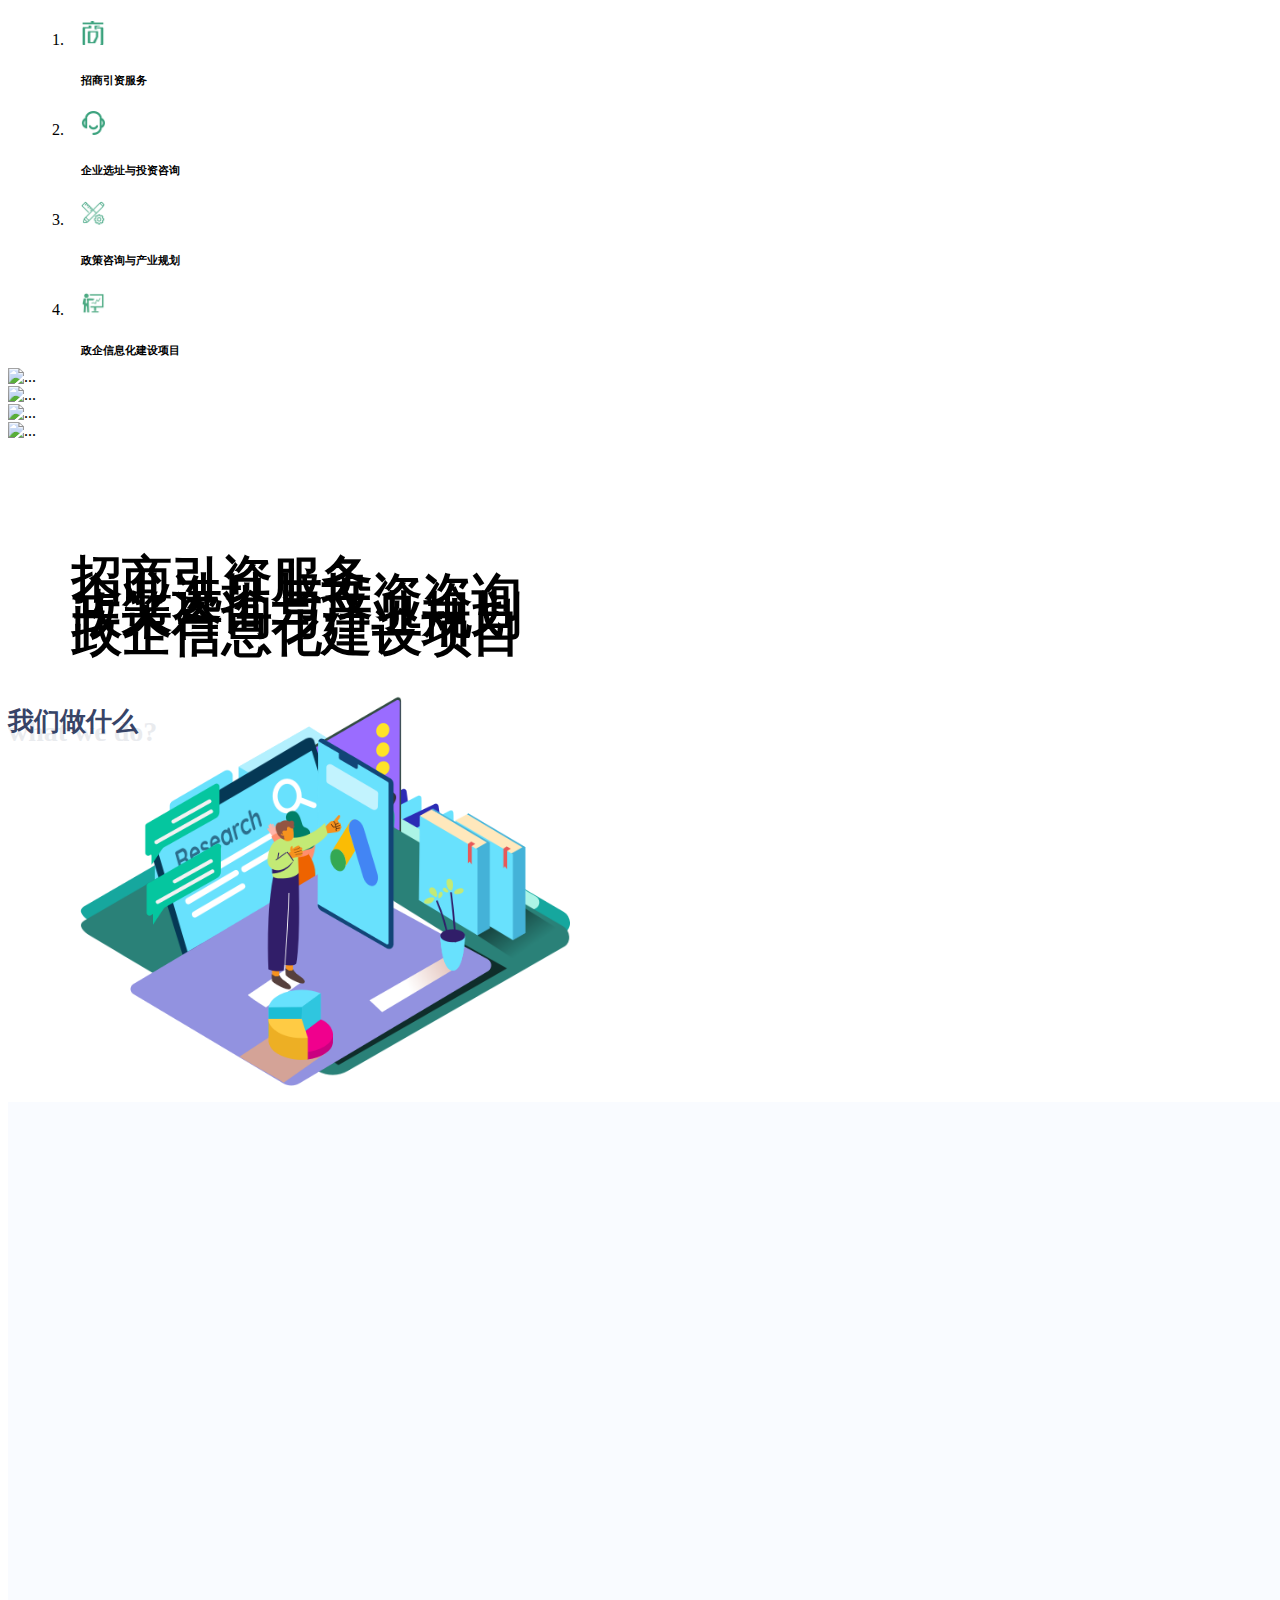
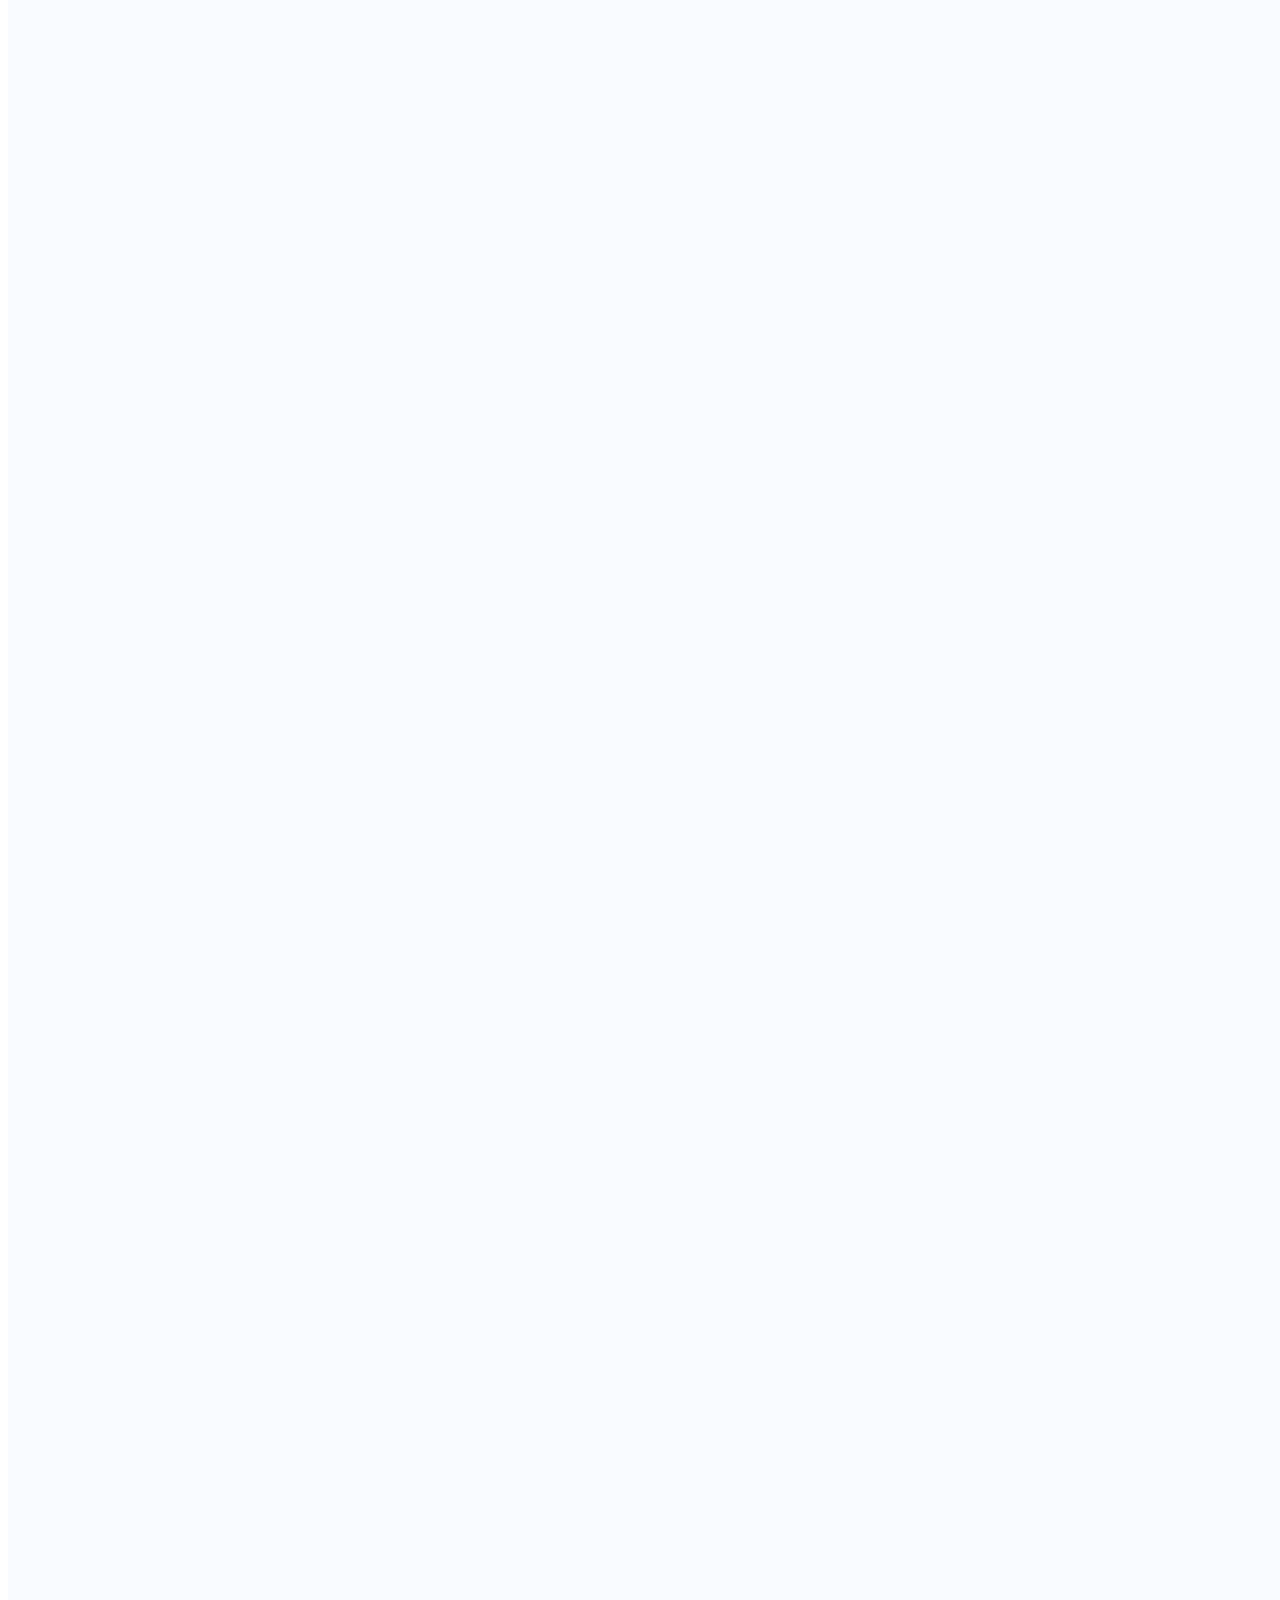
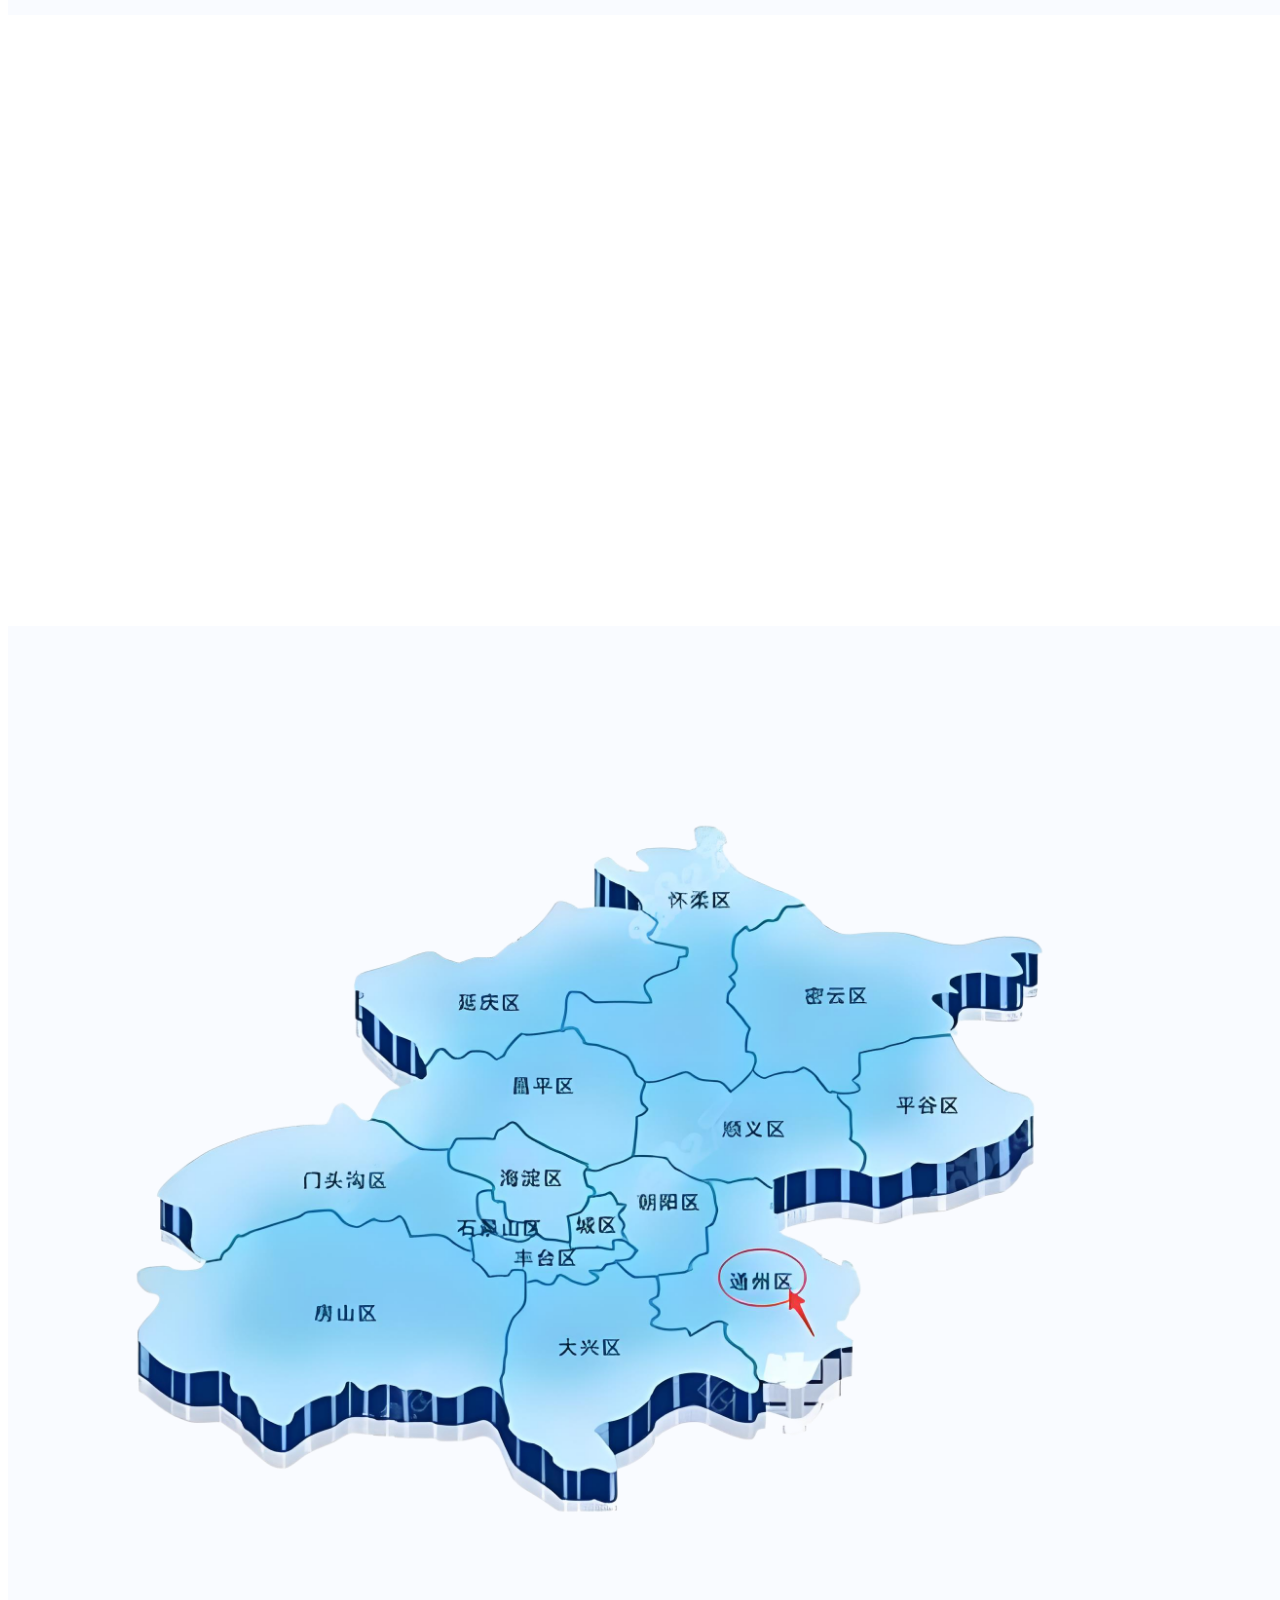
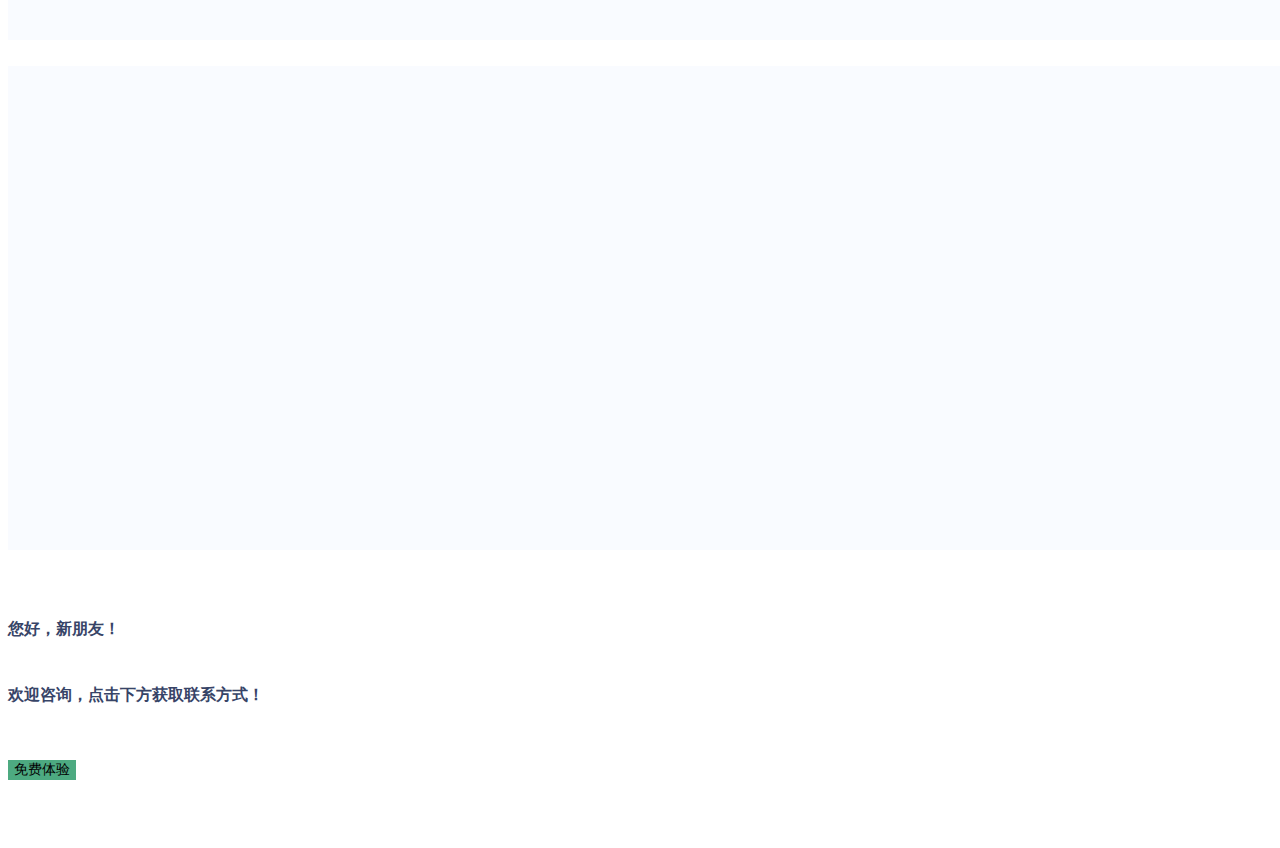
==== index.html @ 5b39d06f "first" ====
<!DOCTYPE html>
<html lang="en">

<head>
  <meta charset="UTF-8">
  <meta http-equiv="X-UA-Compatible" content="IE=edge">
  <meta name="viewport" content="width=device-width, initial-scale=1.0">
  <meta name="Language" Content="zh-CN">
  <link rel="icon" type="image/x-icon" href="images/small-logo.png">
  <meta name="renderer" content="webkit">
  <title>天启科技</title>
  <meta name="keywords" content="短信，彩信，通信，融合，5g，定制开发，云通信，云部署，私有部署，通信中台">
  <meta name="description" content="五嘉科技为企业客户打造高质量的融合通信服务。针对用户的使用习惯，可对平台进行私有部署和云部署">
  <META NAME="Robots" CONTENT="All">
  <meta name="Copyright" Content="本页版权归wujia所有。All Rights Reserved">
  <link rel="stylesheet" href="css/bootstrap.min.css">
  <link rel="stylesheet" href="css/common.css">
  <link rel="stylesheet" href="css/reset.css">
  <link rel="stylesheet" href="css/mobile.css">
  <link rel="stylesheet" href="css/animate.css">
  <link rel="stylesheet" href="css/home.css">
</head>

<body>
  <div id="header"></div>
  <div id="main">
    <!-- part1 -->
    <section class="part1-banner">
      <div id="carouselExampleIndicators" class="carousel slide" data-ride="carousel">
        <ol class="carousel-indicators car_reset">
          <li data-target="#carouselExampleIndicators" data-slide-to="0" class="active">
            <img src="images/home/smart1.png" alt="">
            <h6>招商引资服务</h6>
          </li>
          <li data-target="#carouselExampleIndicators" data-slide-to="1">
            <img src="images/home/select.png" alt="">
            <h6>企业选址与投资咨询</h6>
          </li>
          <li data-target="#carouselExampleIndicators" data-slide-to="2">
            <img src="images/home/guihua.png" alt="">
            <h6>政策咨询与产业规划</h6>
          </li>
          <li data-target="#carouselExampleIndicators" data-slide-to="3">
            <img src="images/home/xxh.png" alt="">
            <h6>政企信息化建设项目</h6>
          </li>
          <!-- <li data-target="#carouselExampleIndicators" data-slide-to="4">
            <img src="images/home/crm.png" alt="">
            <h6>超强CRM，增加客户黏性</h6>
          </li> -->
        </ol>
        <div class="carousel-inner">
          <div class="carousel-item active">
            <div class="container" style="position:relative">
              <div class="row banner-text">
                <div class="col-6 ">
                  <h1 class="fontTiHei ft_50 pt1-title ft_response">招商引资服务</h1>
                  <p class="main_text_color h-25 pt1-title2">
                    天启无限为政府和产业园区提供全方位的招商引资解决方案，涵盖项目资源对接、招商方案制定、项目推介、实地考察接待以及项目跟踪与落地服务，助力区域经济快速发展。</p>
                  <button type="button" class="btn btn-primary btn-lg expr_btn pt1-title3">立即体验</button>
                </div>
                <div class="col-6">
                  <div class="smart-banner"><img src="images/home/yz1.png" alt=""></div>
                </div>
              </div>
            </div>
            <img src="images/home/smart-bg.png" class="d-block w-100" alt="...">
          </div>
          <div class="carousel-item">
            <div class="container" style="position:relative">
              <div class="row banner-text">
                <div class="col-6 ">
                  <h1 class="fontTiHei ft_50 pt1-title ft_response">企业选址与投资咨询</h1>
                  <p class="main_text_color h-25 pt1-title2">公司为在京企业提供科学的选址及投资咨询服务，帮助企业高效发展，精准匹配符合企业需求的投资地点和项目资源。</p>
                  <button type="button" class="btn btn-primary btn-lg expr_btn pt1-title3">立即体验</button>
                </div>
                <div class="col-6">
                  <div class="smart-banner">
                    <img src="images/home/xzzx.png" alt="">
                    <!-- <img src="images/product/zixun.png" alt=""> -->

                    <!-- <img src="images/product/plat-form.png" alt=""> -->
                  </div>
                </div>
              </div>
            </div>
            <img src="images/home/smart-bg.png" class="d-block w-100" alt="...">
          </div>
          <div class="carousel-item">
            <div class="container" style="position:relative">
              <div class="row banner-text">
                <div class="col-6 ">
                  <h1 class="fontTiHei ft_50 pt1-title ft_response">政策咨询与产业规划</h1>
                  <p class="main_text_color h-25 pt1-title2">天启无限为在京企业提供专业的政策咨询服务，协助政府和企业解读政策，制定产业规划，推动区域经济的高质量发展。</p>
                  <button type="button"
                    class="btn btn-primary btn-lg expr_btn pt1-title3 communication_btn">立即体验</button>
                </div>
                <div class="col-6">
                  <div class="smart-banner">
                    <img src="images/home/gh.png" alt="">
                  </div>
                </div>
              </div>
            </div>
            <img src="images/home/smart-bg.png" class="d-block w-100" alt="...">
          </div>
          <div class="carousel-item">
            <div class="container" style="position:relative">
              <div class="row banner-text">
                <div class="col-6 ">
                  <h1 class="fontTiHei ft_50 pt1-title ft_response">政企信息化建设项目</h1>
                  <p class="main_text_color h-25 pt1-title2">公司承接信息化基础设施建设和信息系统开发与集成项目，通过信息化手段，实现资源的合理分配和高效利用，降低运营成本。
                  </p>
                  <button type="button" class="btn btn-primary btn-lg expr_btn pt1-title3">立即体验</button>
                </div>
                <div class="col-6">
                  <div class="smart-banner"><img src="images/home/js.png" alt=""></div>
                </div>
              </div>
            </div>
            <img src="images/home/smart-bg.png" class="d-block w-100" alt="...">
          </div>
          <!-- <div class="carousel-item">
            <div class="container" style="position:relative">
              <div class="row banner-text">
                <div class="col-6 ">
                  <h1 class="fontTiHei ft_50 pt1-title ft_response">智能客服机器人</h1>
                  <p class="main_text_color h-25 pt1-title2">回复准确率达90%，节省80%人力成本</p>
                  <button type="button" class="btn btn-primary btn-lg expr_btn pt1-title3">立即体验</button>
                </div>
                <div class="col-6">
                  <div class="smart-banner"><img src="images/product/service-bg.png" alt=""></div>
                </div>
              </div>
            </div>
            <img src="images/home/smart-bg.png" class="d-block w-100" alt="...">
          </div> -->
        </div>
      </div>
    </section>
    <!-- part2 我们做什么 -->
    <section class="part2">
      <div class="container">
        <div>
          <h3 class="text-center mb_32 pt2-title title_color">我们做什么
            <span class="sub_head text-center">what we do?</span>
          </h3>

          <p class="text-justify main_text_color intro">
            北京天启无限科技有限公司（简称“天启科技”），于2014年9月成立，设址在高新企业密集的中关村软件园区。公司核心人员来自搜狐、人民网、亚信等知名公司，公司经历过移动互联网大潮（to c）、产业互联网经历(to
            b)，有极其丰富的客户实践经验。现已成功转型至政府关系服务商领域。<br>
            公司将聚焦招商引资方向，将主要服务于文旅、城市更新、数字经济等方向的企业，协助企业获取场景、项目、资金、超长期国债、财政补贴、银行贴息、办公场地、人才落户等全方位“一企一策”的重大支持，为企业在京发展保驾护航。
          </p>
        </div>
      </div>
    </section>
    <!-- part3 核心优势 -->
    <section class="part3 part3-core">
      <div class="container">
        <h3 class="text-center title_color opacity_0" style="padding:3rem 0 3.5rem 0;">核心优势
          <span class="sub_head text-center">Advantages</span>
        </h3>
        <div class="row justify-content-center">
          <div class="col-12 col-xs-12 col-sm-12 col-md-12 col-lg-3 col-xl-3 order2  pt3_site_l opacity_0">
            <div class="pt3-one ">
              <h6 class="ft_16 title_color">专业化的招商与服务能力</h6>
              <p class="ft_16 main_text_color">拥有国际化视野、专业化产业判断能力的招商团队，能够提供从项目谈判、签约到落地、建设、投产的全链条服务。</p>
              <img src="images/home/left-line-down.png" style="width:100%" alt="">
            </div>
            <div class="pt3-two">
              <h6 class="ft_16 title_color">资源整合与要素利用能力</h6>
              <p class="ft_16 main_text_color">注重整合土地、人才、资金、技术等要素，通过要素的协同作用带动产业集聚，同时利用政策优势和金融支持，提升投资吸引力。</p>
              <img src="images/home/left-line.png" style="width:100%" alt="">
            </div>
            <div class="pt3-three">
              <h6 class="ft_16 title_color">精准的产业定位与政策解读能力</h6>
              <p class="ft_16 main_text_color">能够深入理解区域产业政策，结合地方特色和优势，制定精准的产业规划和招商策略，助力企业科学选址和高效发展。</p>
              <img src="images/home/left-line.png" style="width:100%" alt="">
            </div>
            <!-- <div class="pt3-four">
              <h6 class="ft_16 title_color">研发资历成熟</h6>
              <p class="ft_16 main_text_color">多年通信领域研发深耕、亿级产品线上验证、方案持续优化、自主可控</p>
              <img src="images/home/left-line-up.png" style="width:100%" alt="">
            </div> -->
          </div>
          <div class="col-12 col-xs-12 col-sm-12 col-md-12 col-lg-6 col-xl-6 order1 text-center">
            <!-- <img class="pt3_img mt_48 opacity_0" src="images/home/advantage.png" alt=""> -->
            <img class="pt3_img mt_48 opacity_0" src="images/home/youshi.png" alt="">
          </div>
          <div class="col-12 col-xs-12 col-sm-12 col-md-12 col-lg-3 col-xl-3 order3 pt3_site_r opacity_0">
            <div class="pt3-one">
              <h6 class="ft_16 title_color">数字化与信息化建设能力</h6>
              <p class="ft_16 main_text_color">在政企合作中，具备数字化转型能力，能够通过信息化手段优化资源配置，提升运营效率，同时推动政府与企业之间的数据共享和协同治理。</p>
              <img src="images/home/right-line-down.png" style="width:100%" alt="">
            </div>
            <div class="pt3-two">
              <h6 class="ft_16 title_color">客户导向与个性化服务</h6>
              <p class="ft_16 main_text_color">以客户需求为中心，提供定制化的产业规划和投资咨询服务，满足不同企业在选址、政策支持、项目落地等方面的具体需求。</p>
              <img src="images/home/right-line.png" style="width:100%" alt="">
            </div>
            <div class="pt3-three">
              <h6 class="ft_16 title_color">良好的政企合作与信任机制</h6>
              <p class="ft_16 main_text_color">建立与政府的信任关系，确保政策的稳定性和履约能力，同时通过合作创新模式，如“产业战略规划 + 招商资源整合 +
                金融资本导入”的一体化解决方案，提升服务价值。</p>
              <img src="images/home/right-line.png" style="width:100%" alt="">
            </div>
            <!-- <div class="pt3-four">
              <h6 class="ft_16 title_color">灵动水晶球</h6>
              <p class="ft_16 main_text_color">全链路数据，提供实时监控、告警通知、异常调查与业务态势洞察能力，助力提升用户实时互动体验</p>
              <img src="images/home/right-line-up.png" style="width:100%" alt="">
            </div> -->
          </div>
        </div>
      </div>
    </section>
    <!-- part4 -->
    <section class="part4-communication">
      <div class="container">
        <h3 class="text-center title_color  opacity_0" style="margin:5.5rem 0;">天启无限，助力区域经济发展，为客户提供数字化转型与商业创新服务
        </h3>
        <div class="d-flex bd-highlight text-center times opacity_0">
          <div class="p-2 flex-fill bd-highlight">
            <h4 class="ft_40 num_color font-weight-bold">产业发展 </h4>
            <p class="main_text_color">政府园区提供全流程招商服务，精准匹配优质项目</p>
          </div>
          <div class="p-2 flex-fill bd-highlight">
            <h4 class="ft_40 num_color font-weight-bold">招商引资项目</h4>
            <p class="main_text_color">海量项目、载体资源项目，以数据推动招商引资市场化</p>
          </div>
          <!-- <div class="p-2 flex-fill bd-highlight">
            <h4 class="ft_40 num_color font-weight-bold">100亿<span class="ft_20">+</span></h4>
            <p class="main_text_color">年互动客户数</p>
          </div> -->
        </div>
      </div>

    </section>
    <!-- part5 数据中心 -->
    <section class="part5-data">
      <div class="container text-center">
        <h3 class="text-center title_color pt_48 opacity_0">北京市通州区</h3>
        <img class="img-fluid" style="width:100%;margin-top:4.875rem" src="images/home/map1.png" alt="">
      </div>
    </section>
    <!-- part6 解决方案 -->
    <!-- <section class="part6-solution">
      <div class="container text-center">
        <h3 class="text-center title_color opacity_0" style="margin-top:5.5rem;margin-bottom: 3rem;">覆盖全行业的解决方案</h3>

        <div class="lg">
          <ul class="nav nav-pills mb-3" id="pills-tab" role="tablist">
            <li class="" role="presentation">
              <a class="nav-link active" id="pills-home-tab" data-toggle="pill" href="#pills-home" role="tab"
                aria-controls="pills-home" aria-selected="true" onclick="handleChange('one')">医疗行业</a>
            </li>
            <li class="" role="presentation">
              <a class="nav-link" id="pills-profile-tab" data-toggle="pill" href="#pills-profile" role="tab"
                aria-controls="pills-profile" aria-selected="false" onclick="handleChange('two')">教育行业</a>
            </li>
            <li class="" role="presentation">
              <a class="nav-link" id="pills-contact-tab" data-toggle="pill" href="#pills-contact" role="tab"
                aria-controls="pills-contact" aria-selected="false" onclick="handleChange('three')">智能硬件</a>
            </li>
            <li class="" role="presentation">
              <a class="nav-link" id="pills-game-tab" data-toggle="pill" href="#pills-game" role="tab"
                aria-controls="pills-contact" aria-selected="false" onclick="handleChange('four')">游戏娱乐</a>
            </li>
            <li class="" role="presentation">
              <a class="nav-link" id="pills-financial-tab" data-toggle="pill" href="#pills-financial" role="tab"
                aria-controls="pills-contact" aria-selected="false" onclick="handleChange('five')">金融行业</a>
            </li>
            <li class="" role="presentation">
              <a class="nav-link" id="pills-insurance-tab" data-toggle="pill" href="#pills-insurance" role="tab"
                aria-controls="pills-contact" aria-selected="false" onclick="handleChange('six')">保险行业</a>
            </li>
            <li class="tabs-ink-bar-animated"></li>
          </ul>
          <div class="tab-content" id="pills-tabContent">
            <div class="tab-pane fade show active" id="pills-home" role="tabpanel" aria-labelledby="pills-home-tab">
              <div class="media">
                <div class="media-body align-self-center opacity_0" id="medical">
                  <h5 class="mt-0 ft_24 title_color">医疗行业</h5>
                  <p class="main_text_color">覆盖远程医疗、远程问诊等多个医疗领域场景，提高医疗资源利用率及医疗效果。</p>
                </div>
                <img id="medical_img" src="images/home/medical.png" class="mr-3" alt="...">
              </div>
            </div>
            <div class="tab-pane fade" id="pills-profile" role="tabpanel" aria-labelledby="pills-profile-tab">
              <div class="media">
                <div class="media-body align-self-center">
                  <h5 class="mt-0 ft_24 title_color">教育行业</h5>
                  <p class="main_text_color">实现学生教学、资源获客、学生签到、课程通知、线上线下融合等多种教学场景解决方案。</p>
                </div>
                <img src="images/home/education_home.png" class="mr-3 " alt="...">
              </div>
            </div>
            <div class="tab-pane fade" id="pills-contact" role="tabpanel" aria-labelledby="pills-contact-tab">
              <div class="media">
                <div class="media-body align-self-center">
                  <h5 class="mt-0 ft_24 title_color">智能硬件</h5>
                  <p class="main_text_color">基于AI、5G等产品实现智能硬件的赋能，实现万物互联、万物互通，提高服务体验。</p>
                </div>
                <img src="images/home/hardware_home.png" class="mr-3 " alt="...">
              </div>
            </div>
            <div class="tab-pane fade" id="pills-game" role="tabpanel" aria-labelledby="pills-home-tab">
              <div class="media">
                <div class="media-body align-self-center">
                  <h5 class="mt-0 ft_24 title_color">游戏娱乐</h5>
                  <p class="main_text_color">满足游戏娱乐产业对高并发、高稳定、功能多样性需求。支持全球网络，助力企业出海。</p>
                </div>
                <img src="images/home/game_home.png" class="mr-3 " alt="...">
              </div>
            </div>
            <div class="tab-pane fade" id="pills-financial" role="tabpanel" aria-labelledby="pills-profile-tab">
              <div class="media">
                <div class="media-body align-self-center">
                  <h5 class="mt-0 ft_24 title_color">金融行业</h5>
                  <p class="main_text_color">全流程系统化管理，覆盖银行、保险、证券、互联网金融四大行业30余个核心场景。</p>
                </div>
                <img src="images/home/finace_home.png" class="mr-3 " alt="...">
              </div>
            </div>
            <div class="tab-pane fade" id="pills-insurance" role="tabpanel" aria-labelledby="pills-contact-tab">
              <div class="media">
                <div class="media-body align-self-center">
                  <h5 class="mt-0 ft_24 title_color">保险行业</h5>
                  <p class="main_text_color">全流程系统化管理，覆盖银行、保险、证券、互联网金融四大行业30余个核心场景。</p>
                </div>
                <img src="images/home/insurance_home.png" class="mr-3 " alt="...">
              </div>
            </div>
          </div>
        </div>
        <div class="sm">
          <div class="row">
            <div class="col-3">
              <div class="nav flex-column nav-pills" id="v-pills-tab" role="tablist" aria-orientation="vertical">
                <a class="nav-link active" id="v-pills-home-tab" data-toggle="pill" href="#v-pills-home" role="tab"
                  aria-controls="v-pills-home" aria-selected="true">医疗行业</a>
                <a class="nav-link" id="v-pills-profile-tab" data-toggle="pill" href="#v-pills-profile" role="tab"
                  aria-controls="v-pills-profile" aria-selected="false">教育行业</a>
                <a class="nav-link" id="v-pills-messages-tab" data-toggle="pill" href="#v-pills-messages" role="tab"
                  aria-controls="v-pills-messages" aria-selected="false">智能硬件</a>
                <a class="nav-link" id="v-pills-settings-tab" data-toggle="pill" href="#v-pills-settings" role="tab"
                  aria-controls="v-pills-settings" aria-selected="false">游戏娱乐</a>
                <a class="nav-link" id="v-pills-finance-tab" data-toggle="pill" href="#v-pills-finance" role="tab"
                  aria-controls="v-pills-finance" aria-selected="false">金融行业</a>
                <a class="nav-link" id="v-pills-insurance-tab" data-toggle="pill" href="#v-pills-insurance" role="tab"
                  aria-controls="v-pills-insurance" aria-selected="false">保险行业</a>
              </div>
            </div>
            <div class="col-9">
              <div class="tab-content vertical-middle" id="v-pills-tabContent">
                <div class="tab-pane fade show active" id="v-pills-home" role="tabpanel"
                  aria-labelledby="v-pills-home-tab">
                  <div>
                    <img src="images/home/medical.png" alt="">
                    <h6 class="title_color text-left">医疗行业</h6>
                    <p class="main_text_color text-left">覆盖远程医疗、远程问诊等多个医疗领域场景，提高医疗资源利用率及医疗效果。</p>
                  </div>
                </div>
                <div class="tab-pane fade" id="v-pills-profile" role="tabpanel" aria-labelledby="v-pills-profile-tab">
                  <div>
                    <img src="images/home/education_home.png" alt="">
                    <h6 class="title_color text-left">教育行业</h6>
                    <p class="main_text_color text-left">实现学生教学、资源获客、学生签到、课程通知、线上线下融合等多种教学场景解决方案。</p>
                  </div>
                </div>
                <div class="tab-pane fade" id="v-pills-messages" role="tabpanel" aria-labelledby="v-pills-messages-tab">
                  <div>
                    <img src="images/home/hardware_home.png" alt="">
                    <h6 class="title_color text-left">智能硬件</h6>
                    <p class="main_text_color text-left">基于AI、5G等产品实现智能硬件的赋能，实现万物互联、万物互通，提高服务体验。</p>
                  </div>
                </div>
                <div class="tab-pane fade" id="v-pills-settings" role="tabpanel" aria-labelledby="v-pills-settings-tab">
                  <div>
                    <img src="images/home/game_home.png" alt="">
                    <h6 class="title_color text-left">游戏娱乐</h6>
                    <p class="main_text_color text-left">满足游戏娱乐产业对高并发、高稳定、功能多样性需求。支持全球网络，助力企业出海。</p>
                  </div>
                </div>
                <div class="tab-pane fade" id="v-pills-finance" role="tabpanel" aria-labelledby="v-pills-messages-tab">
                  <div>
                    <img src="images/home/finace_home.png" alt="">
                    <h6 class="title_color text-left">金融行业</h6>
                    <p class="main_text_color text-left">全流程系统化管理，覆盖银行、保险、证券、互联网金融四大行业30余个核心场景。</p>
                  </div>
                </div>
                <div class="tab-pane fade" id="v-pills-insurance" role="tabpanel"
                  aria-labelledby="v-pills-settings-tab">
                  <div>
                    <img src="images/home/insurance_home.png" alt="">
                    <h6 class="title_color text-left">保险行业</h6>
                    <p class="main_text_color text-left">全流程系统化管理，覆盖银行、保险、证券、互联网金融四大行业30余个核心场景。</p>
                  </div>
                </div>
              </div>
            </div>
          </div>
        </div>
      </div>

    </section> -->
    <!-- part7 客户 -->
    <section class="part7-client">
      <div class="container">
        <h3 class="text-center title_color pt_48 opacity_0" style="margin-bottom:3.5rem;">我们的客户
          <span class="sub_head text-center">Customers</span>
        </h3>
        <div class="row opacity_0">
          <div class="col shadow p-3 mb-5 bg-white rounded">
            <img src="images/home/z19_logo.png" alt="">
          </div>
          <div class="col shadow p-3 mb-5 bg-white rounded">
            <img src="images/home/logo_jt_202107.png" alt="">
          </div>
          <div class="col shadow p-3 mb-5 bg-white rounded">
            <img src="images/home/nlogo-blue.png" alt="">
          </div>
          <div class="col shadow p-3 mb-5 bg-white rounded">
            <img src="images/home/logo11.jpg" alt="">
          </div>
          <div class="col shadow p-3 mb-5 bg-white rounded">
            <img src="images/home/light-logo.png" alt="">
          </div>
        </div>
        <div class="row opacity_0" style="margin-top:-1.5rem;">
          <!-- <div class="col shadow p-3 mb-5 bg-white rounded">
            <img src="images/home/service_logo.png" alt="">
          </div> -->
          <!-- <div class="col shadow p-3 mb-5 bg-white rounded">
            <img src="images/home/service_logo.png" alt="">
          </div>
          <div class="col shadow p-3 mb-5 bg-white rounded">
            <img src="images/home/service_logo.png" alt="">
          </div>
          <div class="col shadow p-3 mb-5 bg-white rounded">
            <img src="images/home/service_logo.png" alt="">
          </div>
          <div class="col shadow p-3 mb-5 bg-white rounded">
            <img src="images/home/service_logo.png" alt="">
          </div> -->
        </div>
      </div>
    </section>
    <!-- part8 免费体验 -->
    <section class="part8">
      <div class="container">
        <h4 class="title_color pt_48">您好，新朋友！</h4>
        <h4 class="title_color pt_24">欢迎咨询，点击下方获取联系方式！</h4>
        <button type="button" class="btn btn-primary ft-14 free mt_32">免费体验</button>
      </div>
    </section>
  </div>
  <div class="back-top">
    <div class="c212b23b">
      <img src="images/back-top.png" alt="">
    </div>
  </div>
  <div id="footer"></div>
  <script src="js/jquery-3.5.1.min.js"></script>
  <script src="js/bootstrap.min.js"></script>
  <script src="js/common.js"></script>
  <script src="js/home.js"></script>
</body>

</html>
---- css/common.css ----
/* @font-face{
    font-family: 'PingFang';
    src: url(../fonts/PingFang-Jian-ChangGuiTi-2.ttf);
  } */
   :root {
  --primary-color: #4daa81;
  --text-color: #7A8BA6;
  --title-color: #374467;
}


.main_text_color{
  color: var(--text-color);
}

.title_color{
  color: var(--title-color);
}

.main_color{
  color: var(--primary-color);
}


.num_color{
  color: var(--primary-color)!important;
}

  @font-face{
    font-family: 'YouSheBiaoTiHei';
    src: url(../fonts//YouSheBiaoTiHei-2.ttf);
  }
  /* @font-face{
    font-family: 'PingFang-Bold';
    src: url(../fonts/PingFang-Bold-2.ttf);
  } */
  body{
    width:100%
  }
  #main{
    width:100%
  }
  .fontTiHei{
    font-family: YouSheBiaoTiHei;
}
.current span {
    background-color:var(--primary-color)!important;
}
@media (min-width: 1200px){
    .container, .container-lg, .container-md, .container-sm, .container-xl {
    max-width: 1200px;
}
}
.ft-14{
    font-size:14px;
}
.ft_16{
  font-size: 1rem;
}
.ft_18{
  font-size:1.125rem;
}
.ft_20{
  font-size:1.25rem;
}
.ft_24{
  font-size:1.5rem;
}
.ft_26{
  font-size:1.625rem;
}
.ft_40{
  font-size:2.5rem;
}
.ft_50{
  font-size:3.125rem;
}
.mt_14{
  margin-top:0.875rem;
}
.mt_32{
  margin-top:2rem;
}
.pt_48{
  padding-top:3rem;
}
.pt_68{
  padding-top:4.25rem;
}
.pl_65{
  padding-left:4.0625rem;
}
.mt_40{
  margin-top:2.5rem;
}
.mt_48{
  margin-top:3rem;
}
.mt_68{
  margin-top:4.25rem;
}
.mt_86{
  margin-top:5.375rem;
}
.mt_118{
  margin-top:7.375rem;
}
.mt_32{
  margin-top:2rem;
}
.mb_14{
  margin-bottom: 0.875rem;
}
.mb_16{
  margin-bottom: 1rem;;
}
.mb_20{
  margin-bottom: 1.25rem;
}
.mb_22{
  margin-bottom: 1.375rem;
}
.mb_32{
  margin-bottom: 2rem;
}
.mb_55{
  margin-bottom:3.44rem ;
}
.mb_64{
  margin-bottom: 4rem;
}
.mb_76{
  margin-bottom: 4.75rem;
}
.mb_92{
  margin-bottom:5.75rem ;
}
.mb_142{
  margin-bottom: 8.875rem;
}
.pt_24{
  padding-top:1.5rem;
}
.pb_32{
  padding-bottom: 2rem;
}
.pt_32{
  padding-top: 2rem;
}
.pb_55{
  padding-bottom:3.44rem ;
}
.pb_130{
  padding-bottom: 8.125rem;
}
.width_80{
  width:80%;
}
.mg_auto{
  margin:0 auto;
}
.main_text_color{
  color:#7A8BA6
}
.title_color{
  color:#374467;
}
.white-color{
  color:#fff;
}
.main_color{
  color:#008BF7;
}
#footer{
  background-color: #F9FBFF;
}
.qr-code img{
  width:10.25rem;
  margin-top: 4.25rem
}
.back-top img{
  width:100%;
}
.back-top img:hover{
  -webkit-box-shadow: 2px 2px 12px 0px rgba(50, 50, 50, 0.38);
  -moz-box-shadow:    2px 2px 12px 0px rgba(50, 50, 50, 0.38);
  box-shadow:         2px 2px 12px 0px rgba(50, 50, 50, 0.38);
}
.record p{
  color:#374467;
  margin-bottom: 0.5rem;
}
h3{
  font-family: PingFang-Bold;
}
.opacity_0{
  opacity: 0;
}
.vertical-middle{
  position: relative;
  top:50%;
  transform:translateY(-50%);
}
.num_color{
  color:#0086FF;
}
.animated {
  -webkit-animation-duration: 1s;
  animation-duration: 1s;
  -webkit-animation-fill-mode: both;
  animation-fill-mode: both;
}
.fadeIn-animation{
  animation: fadeInUp 1s linear 2s forwards;
  -webkit-animation:fadeInUp 1s forwards;
  -o-animation:fadeInUp 1s forwards;
  -moz-animation: fadeInUp 1s forwards;
}
.fadeIn-left{
  animation: fadeInLeft 1s linear 2s forwards;
  -webkit-animation:fadeInLeft 1s forwards;
  -o-animation:fadeInLeft 1s forwards;
  -moz-animation: fadeInLeft 1s forwards;
}
.fadeIn-right{
  animation: fadeInRight 1s linear 2s forwards;
  -webkit-animation:fadeInRight 1s forwards;
  -o-animation:fadeInRight 1s forwards;
  -moz-animation: fadeInRight 1s forwards;
}
.scale-animation{
  animation:scales 1s forwards ;
  -webkit-animation:scales 1s forwards;
  -o-animation:scales 1s forwards;
  -moz-animation: scales 1s forwards;
}
.scale-big{
  animation:scaleBig 1s forwards ;
  -webkit-animation:scaleBig 1s forwards;
  -o-animation:scaleBig 1s forwards;
  -moz-animation: scaleBig 1s forwards;
}
.rotate-scale{
  animation:rotateScale 1s forwards ;
  -webkit-animation:rotateScale 1s forwards;
  -o-animation:rotateScale 1s forwards;
  -moz-animation: rotateScale 1s forwards;
}
.back-top{
  -webkit-box-sizing: border-box;
  -moz-box-sizing: border-box;
  box-sizing: border-box;
  margin: 0;
  padding: 0;
  color: #666a77;
  font-size: 14px;
  font-variant: tabular-nums;
  line-height: 1.5715;
  list-style: none;
  -moz-font-feature-settings: "tnum","tnum";
  font-feature-settings: "tnum","tnum";
  position: fixed;
  right: 5%;
  bottom: 50px;
  z-index: 10;
  width: 40px;
  height: 40px;
  cursor: pointer;
  display: none;
}
.sub_head{
  display: block;
  font-size: 1.75rem;
  opacity: 0.1;
  font-weight: bold;
  margin-top: -23px; 
}
---- css/home.css ----
#carouselExampleIndicators{
    height: 36rem;
}
.pt1-title2,.pt1-title3{
    opacity: 0;
}
.smart-banner{
    /* position: absolute; */
    width:31.7rem;
    /* top:9.5rem; */
    right:12.25rem;
}
.smart-banner img{
    width:100%;
    height: 100%;
    position: relative;
    top:-4rem;
}

.smart-banner svg{
    width:100%;
    height: 300px;
    /* height: 100%; */
}

.pt1-title-animation{
    animation: fadeup 1s forwards;
    -webkit-animation:fadeup 1s forwards;
    -o-animation:fadeup 1s forwards;
    -moz-animation: fadeup 1s forwards;
}
.pt1-title2-animation{
    animation: fadeup 1s forwards;
    -webkit-animation:fadeup 1s forwards;
    -o-animation:fadeup 1s forwards;
    -moz-animation: fadeup 1s forwards;
}
.pt1-title3-animation{
    /* animation: name duration timing-function delay iteration-count direction fill-mode; */
    animation: fadeup 1s linear 2s forwards;
    -webkit-animation:fadeup 1s forwards;
    -o-animation:fadeup 1s forwards;
    -moz-animation: fadeup 1s forwards;
}
.part3-core-animate-left{
    animation: fadeInLeft 1s linear 2s forwards;
    -webkit-animation:fadeInLeft 1s forwards;
    -o-animation:fadeInLeft 1s forwards;
    -moz-animation: fadeInLeft 1s forwards;
}
.part3-core-animate-right{
    animation: fadeInRight 1s linear 2s forwards;
    -webkit-animation:fadeInRight 1s forwards;
    -o-animation:fadeInRight 1s forwards;
    -moz-animation: fadeInRight 1s forwards;
}
.w-100{
    height: 36rem;
}

.banner-text{
    position: absolute;
    top:9rem;
    left:4rem;
    width:95%;
    /* left:10%; */
}
.expr_btn{
    width:9rem;
    height:3rem;
}
.carousel-indicators{
    margin-left:0;
    margin-right:0;
    bottom:0;
    width: 1200px;
    margin:0 auto;
}

.car_reset li{
    flex:1;
    width:15rem;
    height: 5.625rem;
    text-indent: 0;
    box-sizing: border-box;
    padding: 0.8rem;
    border-radius: 1.5rem  1.5rem 0 0  ;
    /* margin-right: 0.5rem; */
    background: none;
    border:none
}
.carousel-indicators .active{
    background: #fff;
}
.car_reset img{
    width:1.5rem;
    height:1.5rem;
}
.part2{
    margin:7.5rem 0;
}
.part2 .intro{
    width:80%;
    margin:0 auto;
    font-size:1.125rem;
    line-height: 2.1rem;
    font-size:1.25rem;
    opacity: 0;
}
.part3-core,.part5-data,.part7-client{
    background-color: #F9FBFF;
    padding-bottom: 6.625rem;
}
.pt3_img{
    width:100%;
    /* transform: scale(0); */
}
.pt3_site_l{
    position: relative;
    right:-3.15rem;
    /* transform: translateX(-10rem);opacity:0; */
}
.pt3_site_r{
    position: relative;
    right:3.15rem;
    /* transform: translateX(10rem);opacity:0; */
}
.part4-communication{
    margin-bottom: 5.5rem;
}
#pills-tab{
    position: relative;
}
#pills-tab .nav-link{
    background: none;
    color:#7A8BA6;
    text-align: center;
    border-radius: unset;
    font-size:1.5rem;
    padding: 0.75rem;
}
#pills-tab .nav-link.active{
    color: #008BF7;
}
#pills-tab .nav-link:hover{
    color: #008BF7;
}

#pills-tab li{
    flex:1;
    border-bottom: 2px solid #EDF0F7;
}
.tabs-ink-bar-animated{
    position: absolute;
    height: 0.25rem;
    background: #008BF7;
    pointer-events: none;
    bottom: 0;
    /* top:3.78rem; */
    left:0.9rem;
    /* width: 10rem; */
    width:13%;
    -webkit-transition: left .3s;
    -moz-transition: left .3s;
    transition: left .3s;
}
.animated_one{
    /* left:0.9rem; */
    left:1%;
}
.animated_two{
    /* left:13rem; */
    left:18.2%;
}
.animated_three{
    /* left:25.3rem; */
    left:34.9%;
}
.animated_four{
    /* left:37.5rem; */
    left:52%;
}
.animated_five{
    /* left:49.8rem; */
    left:68.5%;
}
.animated_six{
    /* left:61.9rem; */
    left:85%;
}
#pills-tabContent img{
    width:19.5rem;
}
#pills-tabContent .media{
    width:80%;
    margin:3.75rem  auto;
    
}
#pills-tabContent .media-body{
    text-align: left;
}
#pills-tabContent .media-body p{
    padding-right:2%;
    width:98%;
}
.part7-client {
    padding-bottom: 5rem;
}
.part7-client img{
    width:9.25rem;
    height:3.25rem;
}
.part7-client .col{
    margin-right: 0.625rem;
    text-align: center;
}
.part7-client .shadow{
    box-shadow: 0px 6px 20px -8px rgba(0,82,146,0.2000)!important;
}
.part8{
    margin-bottom: 4.25rem;
}
#medical_img{
    transform: scale(0);
}
.part6-solution .sm{
    display: none;
}
@media (max-width:1200px){ 
    .car_reset h6,.car_reset img{
        display: none;
    }
    .car_reset li{
        width:50%;
        height: 0.3rem;
        border-radius: 0.5rem;
        padding:0;
        background-color: #7A8BA6;
        margin-bottom: 1.5rem;
    }
    .carousel-indicators .active{
        background-color: #0D99FF!important;
        border:none;
        /* margin-top:10px; */
    }  
    .carousel-indicators{
        width:30%!important;
    }
    .part3-core .col{
        flex:0 0 100%;
        margin-top:3rem;
    }
    .part3-core .col div{
        width:75%;
        margin:0 auto;
    }
    .part3-core .col:first-child img{
        display: none;
    }
    .part3-core .col:last-child img{
        display: none;
    }
    .pt3_site_l{
        position: unset;
        left: 0;
    }
    .pt3_site_r{
        position: unset;
        right: 0;
    }
    
}
@media (max-width:991px){
    .part3-core .col div{
        width:95%;
    }
    .part2 .intro{
        width:94%!important;
    }
     .order2{
        order:2;
        margin-top:3rem;
    }
    .order1{
        order:1;
        margin-top: -2rem !important;;
    }
    .order3{
        order:3;
        margin-top:3rem;
    }
    .order2 img{
        display: none;
    }
    .order3 img{
        display: none;
    }
}
@media (max-width:750px){
    .part3-core .col div{
        width:95%;
    }
}
/* 解决方案 */
@media (max-width:769px){
    .ft_response{
        font-size:2.2rem!important;
    }
    .banner-text{
        left:1rem;
        width:100%;
    }
    .smart-banner img{
        width:70%;
        height: 15rem!important;
    }
    .part6-solution .lg{
        display: none;
    }
    .part6-solution .sm{
        display: block;
    }
    .communication_btn{
        margin-top:2rem;
    }
    .part4-communication h4{
        font-size:1rem;
    }
    #v-pills-tabContent img{
        width: 100% !important;;
    }
    .part1-banner .carousel-item .row .col-6:last-child{
        left:-2rem
    }
    .smart-banner img{
        height: 18rem;
    }
    .part2{
        margin:5rem 0;
    }
    .part3,.part5-data{
        padding-bottom: 5rem;
    }
    .pt3_site_l,.pt3_site_r{
        right: 0 !important;
    }
}
.nav-pills .nav-link.active, .nav-pills .show>.nav-link{
    background-color: unset;
    color:#008BF7;
    /* font-size:1.125rem; */
}
.nav-pills .nav-link{
    color:#7A8BA6
}
#v-pills-tabContent img{
    width:55%
}
#v-pills-tabContent h6{
    margin-top:1rem;
}
@media (max-width:552px){
    .nav-pills .nav-link{
        font-size:0.875rem;
    }
    .nav-pills .nav-link.active, .nav-pills .show>.nav-link{
        font-size:0.875rem;
    }
    .qr-code img{
        margin-top:3rem!important;
    }
}
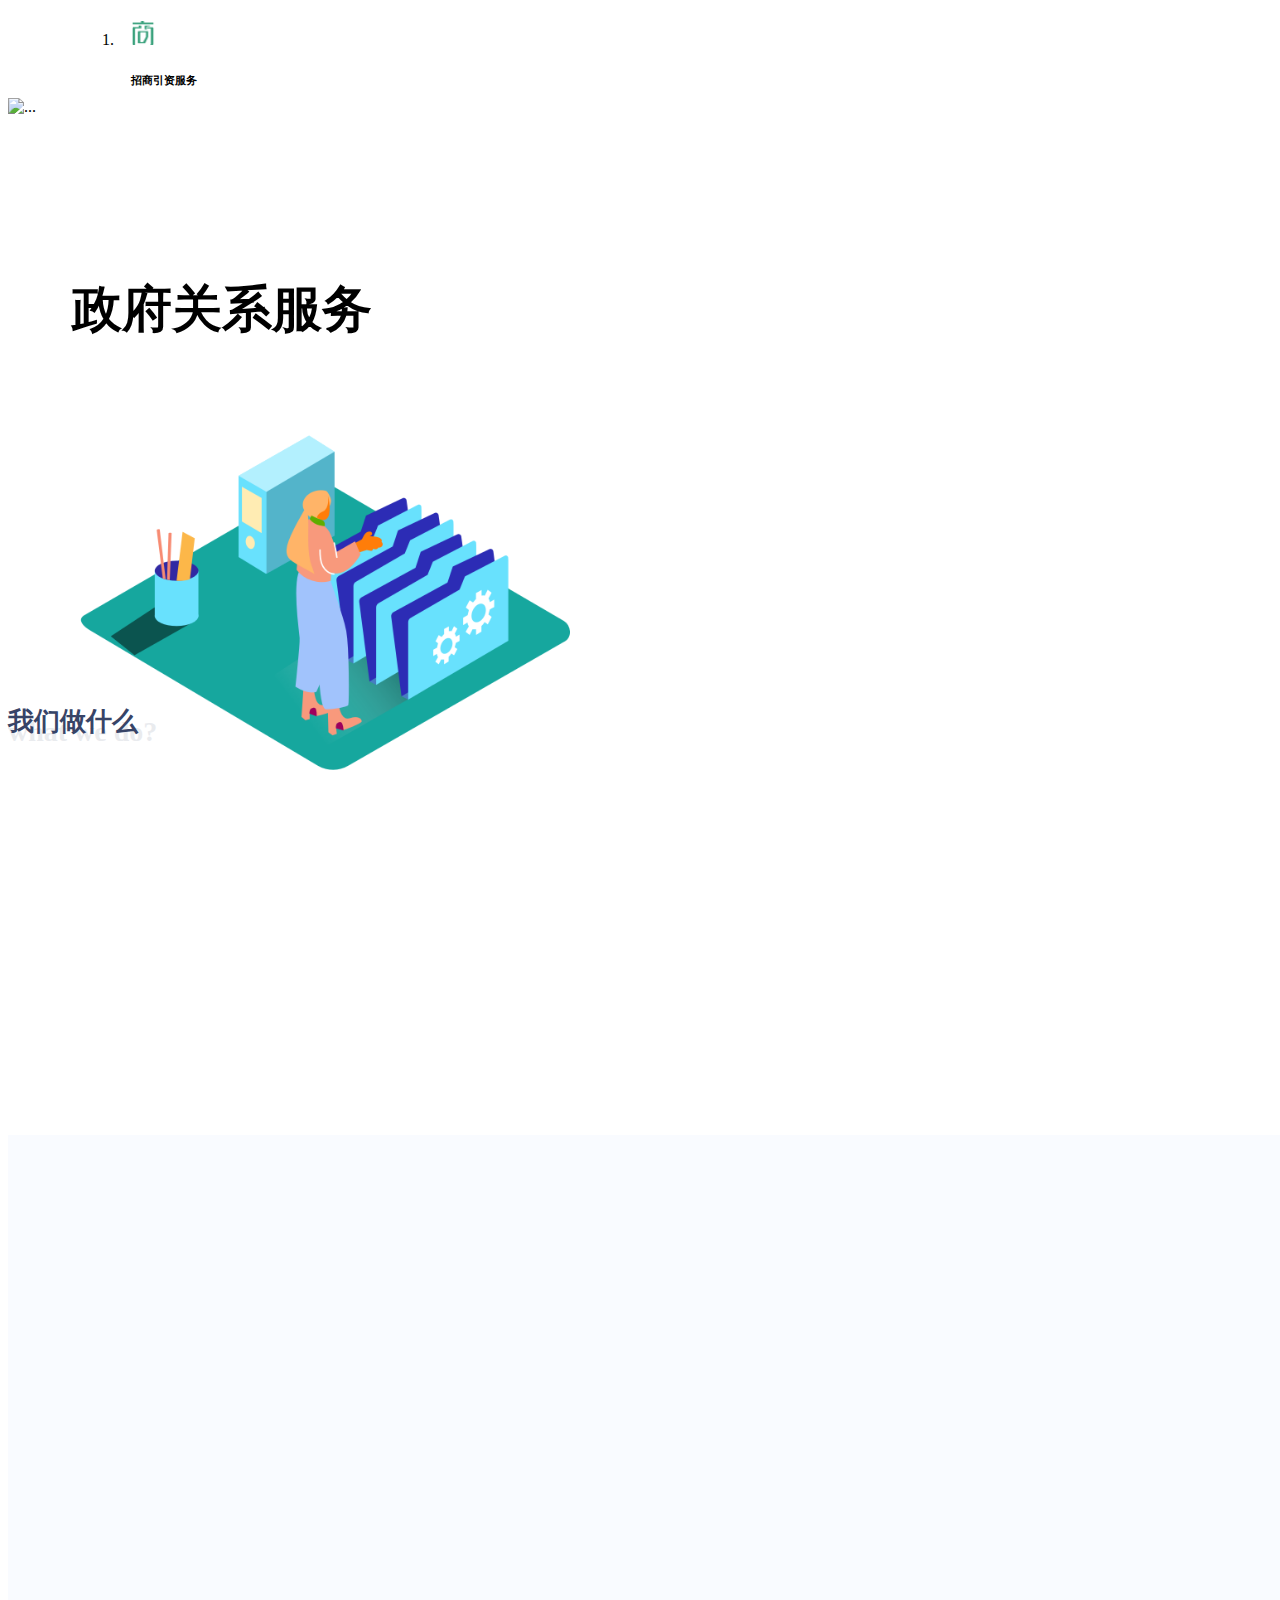
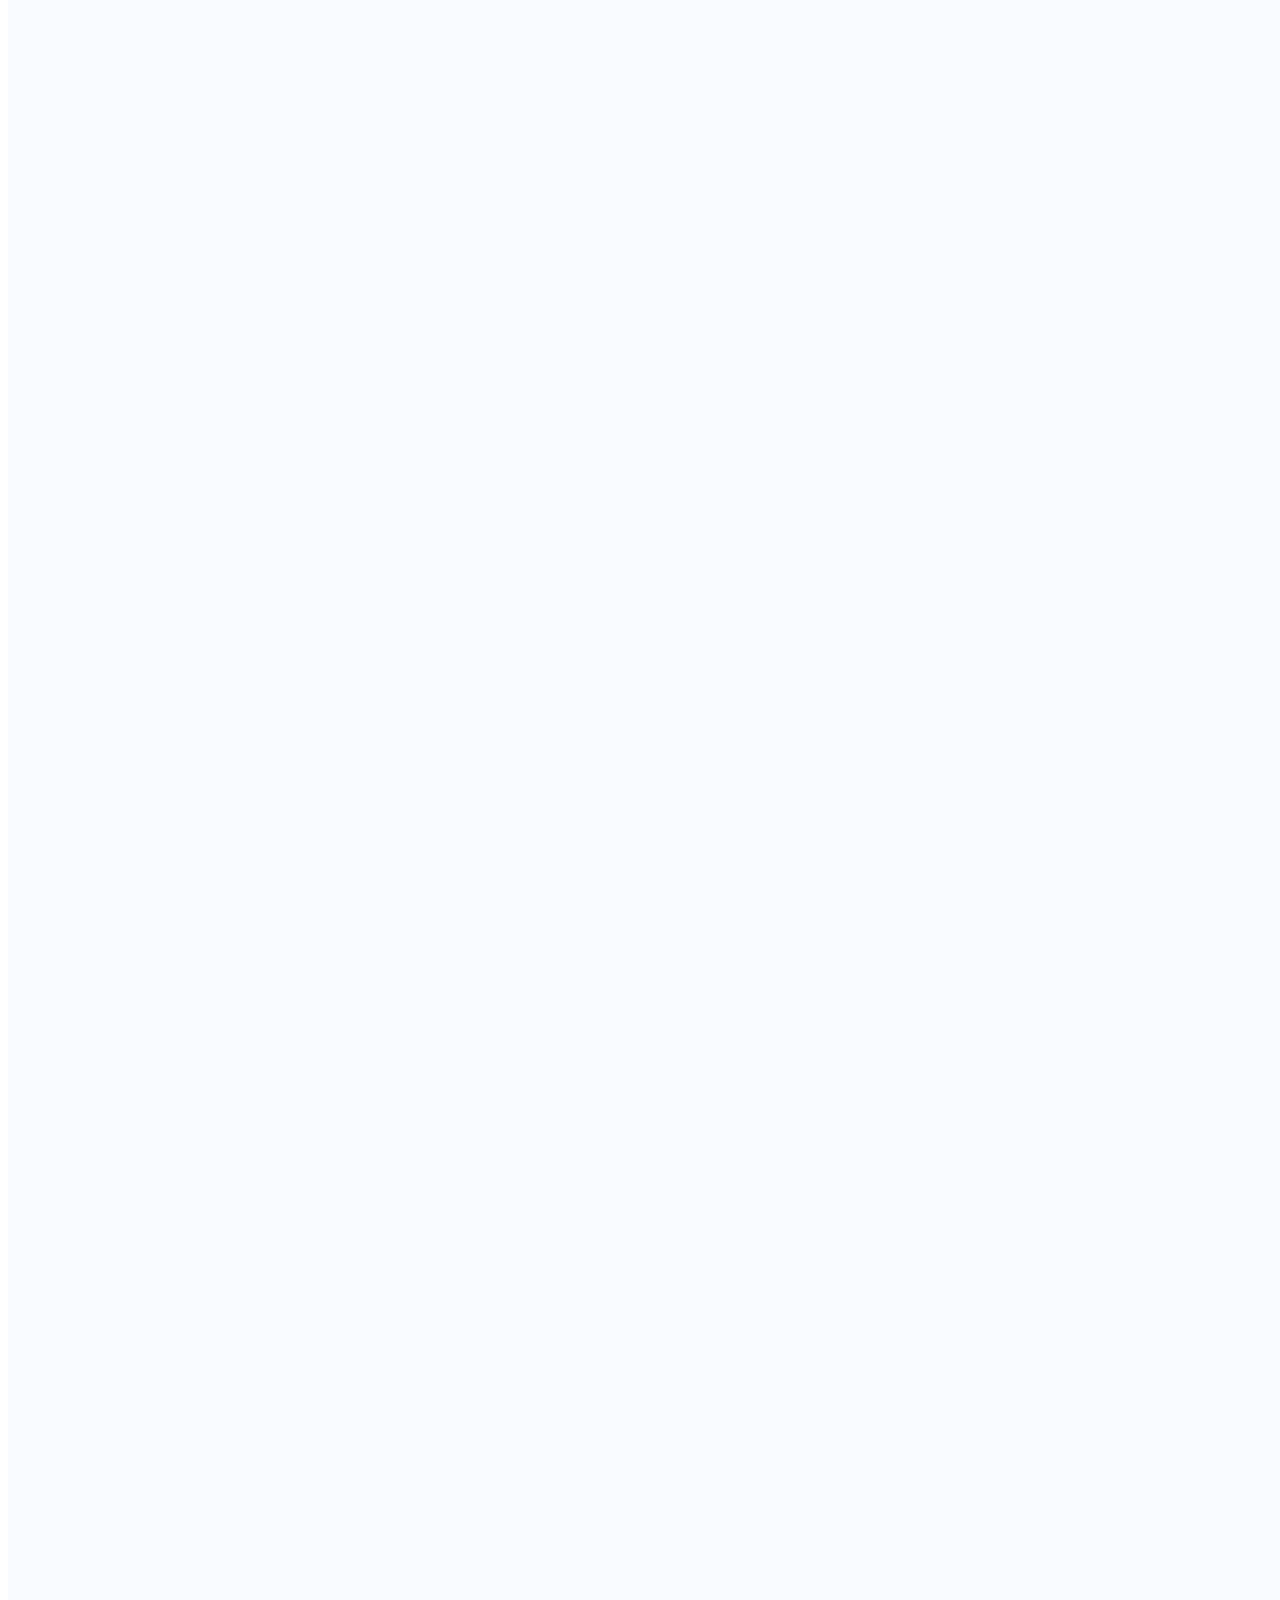
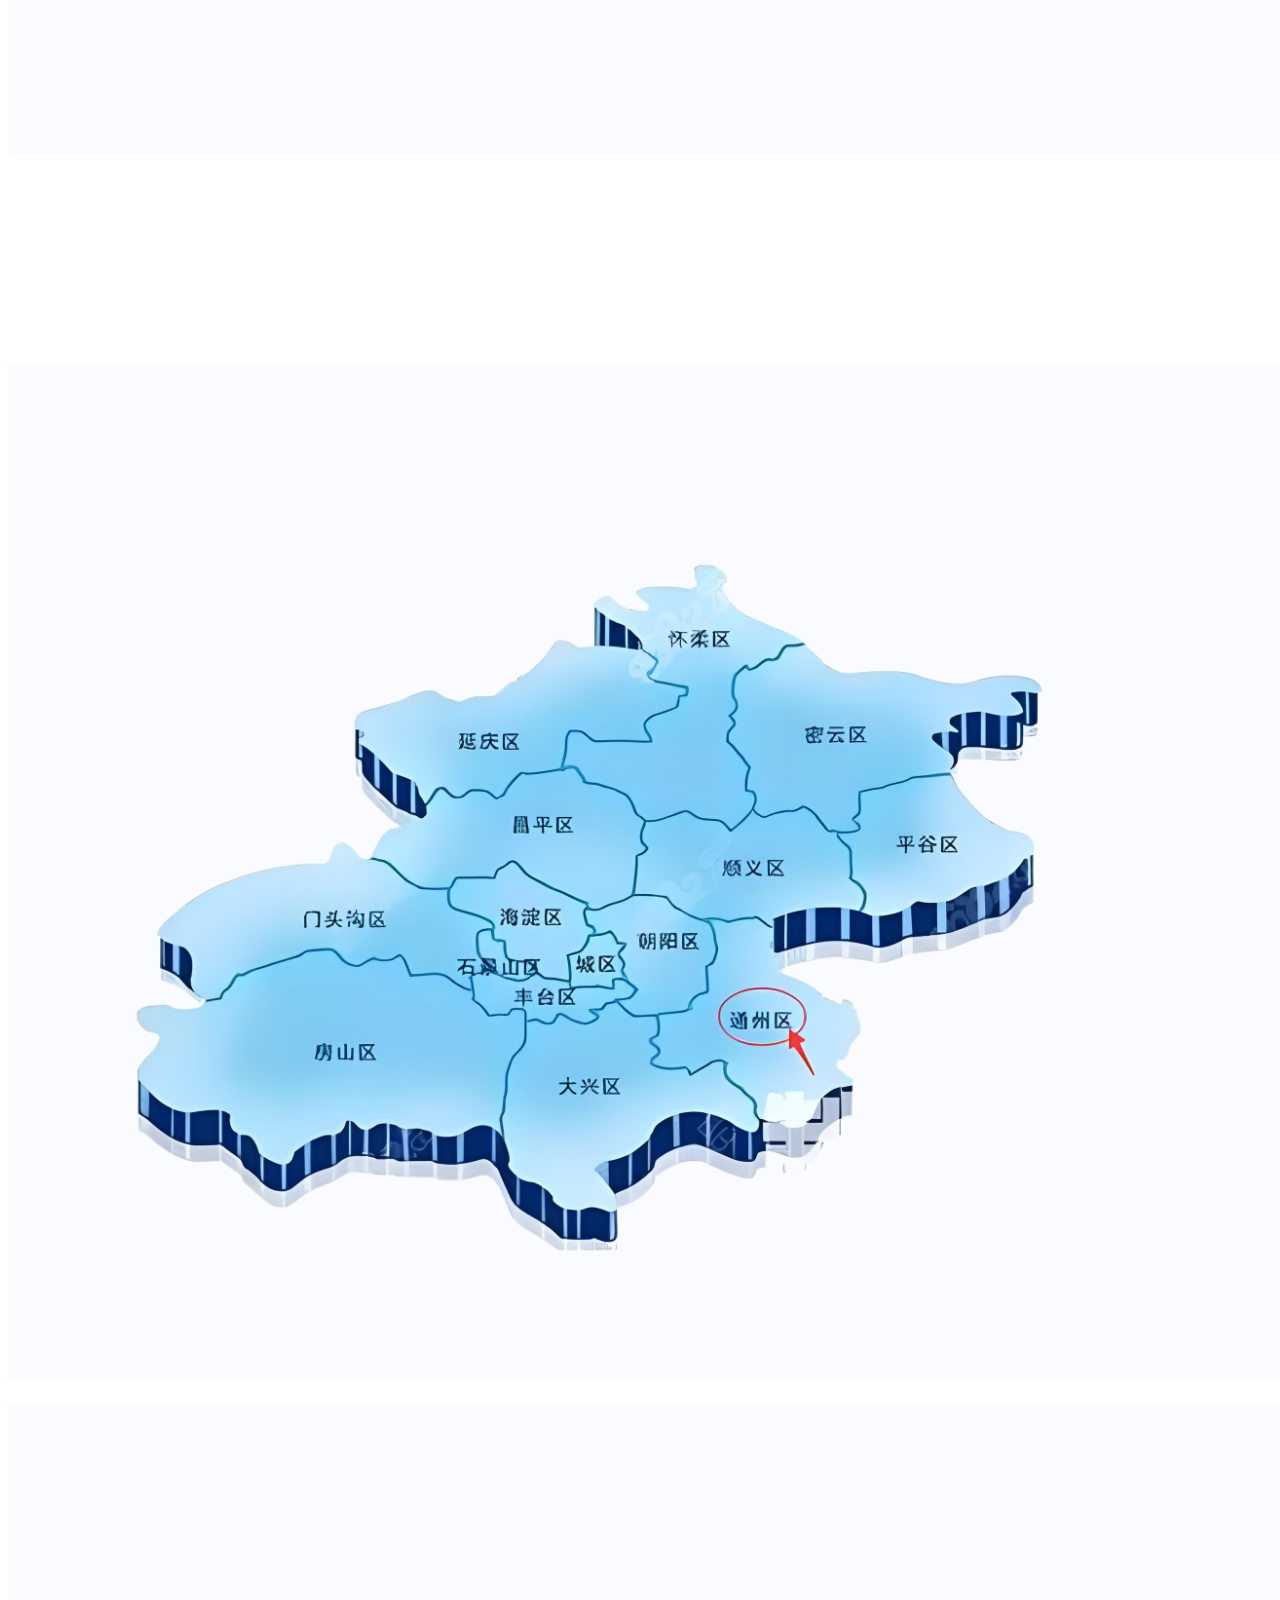
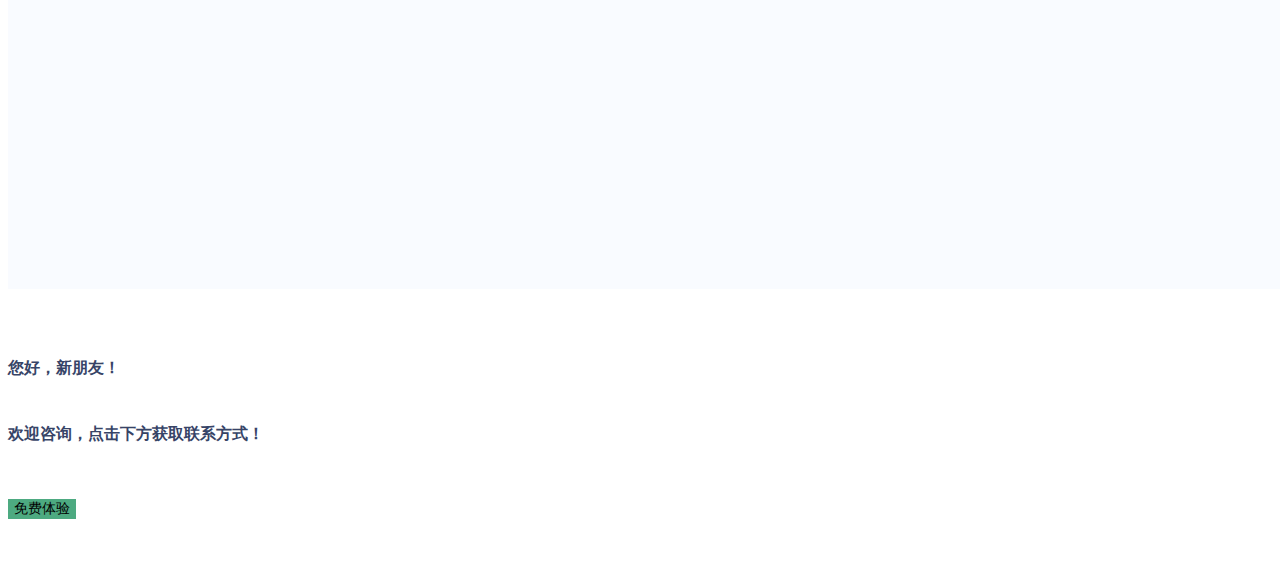
==== commit b672f304: "add-third" ====
--- a/index.html
+++ b/index.html
@@ -6,13 +6,11 @@
   <meta http-equiv="X-UA-Compatible" content="IE=edge">
   <meta name="viewport" content="width=device-width, initial-scale=1.0">
   <meta name="Language" Content="zh-CN">
-  <link rel="icon" type="image/x-icon" href="images/small-logo.png">
   <meta name="renderer" content="webkit">
   <title>天启科技</title>
-  <meta name="keywords" content="短信，彩信，通信，融合，5g，定制开发，云通信，云部署，私有部署，通信中台">
-  <meta name="description" content="五嘉科技为企业客户打造高质量的融合通信服务。针对用户的使用习惯，可对平台进行私有部署和云部署">
+  <meta name="keywords" content="北京天启无限科技有限公司">
+  <meta name="description" content="北京天启无限科技有限公司">
   <META NAME="Robots" CONTENT="All">
-  <meta name="Copyright" Content="本页版权归wujia所有。All Rights Reserved">
   <link rel="stylesheet" href="css/bootstrap.min.css">
   <link rel="stylesheet" href="css/common.css">
   <link rel="stylesheet" href="css/reset.css">
@@ -32,7 +30,7 @@
             <img src="images/home/smart1.png" alt="">
             <h6>招商引资服务</h6>
           </li>
-          <li data-target="#carouselExampleIndicators" data-slide-to="1">
+          <!-- <li data-target="#carouselExampleIndicators" data-slide-to="1">
             <img src="images/home/select.png" alt="">
             <h6>企业选址与投资咨询</h6>
           </li>
@@ -43,7 +41,7 @@
           <li data-target="#carouselExampleIndicators" data-slide-to="3">
             <img src="images/home/xxh.png" alt="">
             <h6>政企信息化建设项目</h6>
-          </li>
+          </li> -->
           <!-- <li data-target="#carouselExampleIndicators" data-slide-to="4">
             <img src="images/home/crm.png" alt="">
             <h6>超强CRM，增加客户黏性</h6>
@@ -53,20 +51,20 @@
           <div class="carousel-item active">
             <div class="container" style="position:relative">
               <div class="row banner-text">
-                <div class="col-6 ">
-                  <h1 class="fontTiHei ft_50 pt1-title ft_response">招商引资服务</h1>
+                <div class="col-8 col-sm-6">
+                  <h1 class="fontTiHei ft_50 pt1-title ft_response">政府关系服务</h1>
                   <p class="main_text_color h-25 pt1-title2">
-                    天启无限为政府和产业园区提供全方位的招商引资解决方案，涵盖项目资源对接、招商方案制定、项目推介、实地考察接待以及项目跟踪与落地服务，助力区域经济快速发展。</p>
+                    获取产业场景、产业项目、政府扶持资金、超长期国债、财政补贴、银行贴息、办公场地、人才落户等全方位“一企一策”的重大政府支持</p>
                   <button type="button" class="btn btn-primary btn-lg expr_btn pt1-title3">立即体验</button>
                 </div>
-                <div class="col-6">
+                <div class="col-4 col-sm-6">
                   <div class="smart-banner"><img src="images/home/yz1.png" alt=""></div>
                 </div>
               </div>
             </div>
             <img src="images/home/smart-bg.png" class="d-block w-100" alt="...">
           </div>
-          <div class="carousel-item">
+          <!-- <div class="carousel-item">
             <div class="container" style="position:relative">
               <div class="row banner-text">
                 <div class="col-6 ">
@@ -77,9 +75,6 @@
                 <div class="col-6">
                   <div class="smart-banner">
                     <img src="images/home/xzzx.png" alt="">
-                    <!-- <img src="images/product/zixun.png" alt=""> -->
-
-                    <!-- <img src="images/product/plat-form.png" alt=""> -->
                   </div>
                 </div>
               </div>
@@ -119,7 +114,7 @@
               </div>
             </div>
             <img src="images/home/smart-bg.png" class="d-block w-100" alt="...">
-          </div>
+          </div> -->
           <!-- <div class="carousel-item">
             <div class="container" style="position:relative">
               <div class="row banner-text">
@@ -147,9 +142,8 @@
           </h3>
 
           <p class="text-justify main_text_color intro">
-            北京天启无限科技有限公司（简称“天启科技”），于2014年9月成立，设址在高新企业密集的中关村软件园区。公司核心人员来自搜狐、人民网、亚信等知名公司，公司经历过移动互联网大潮（to c）、产业互联网经历(to
-            b)，有极其丰富的客户实践经验。现已成功转型至政府关系服务商领域。<br>
-            公司将聚焦招商引资方向，将主要服务于文旅、城市更新、数字经济等方向的企业，协助企业获取场景、项目、资金、超长期国债、财政补贴、银行贴息、办公场地、人才落户等全方位“一企一策”的重大支持，为企业在京发展保驾护航。
+            北京天启无限科技有限公司（简称“天启科技”），成立于2014年，设址在北京市高新企业密集的中关村软件园区。公司核心人员来自搜狐、人民网、亚信等知名公司，公司紧跟国家大势，先后经历移动互联网、产业数智化的时代浪潮和商业合作，有极其丰富的客户案例和实践经验。<br>
+            在北京市和行政副中心-通州区委区政府的亲切关怀下，2022年公司调整核心业务为招商引资方向，主要服务于数字经济、文化旅游、城市更新、老旧厂房更新、商务服务、生物医药和大健康等方向的企业，协助企业在北京市和通州区获取产业场景、产业项目、政府扶持资金、超长期国债、财政补贴、银行贴息、办公场地、人才落户等全方位“一企一策”的重大政府支持，为企业在京发展扬帆起航、保驾护航。
           </p>
         </div>
       </div>
@@ -157,24 +151,27 @@
     <!-- part3 核心优势 -->
     <section class="part3 part3-core">
       <div class="container">
-        <h3 class="text-center title_color opacity_0" style="padding:3rem 0 3.5rem 0;">核心优势
+        <h3 class="text-center title_color opacity_0" style="padding:3rem 0 3.5rem 0;">公司服务
           <span class="sub_head text-center">Advantages</span>
         </h3>
         <div class="row justify-content-center">
           <div class="col-12 col-xs-12 col-sm-12 col-md-12 col-lg-3 col-xl-3 order2  pt3_site_l opacity_0">
             <div class="pt3-one ">
-              <h6 class="ft_16 title_color">专业化的招商与服务能力</h6>
-              <p class="ft_16 main_text_color">拥有国际化视野、专业化产业判断能力的招商团队，能够提供从项目谈判、签约到落地、建设、投产的全链条服务。</p>
+              <h6 class="ft_16 title_color num_color font-weight-bold">政府关系的战略制定和关系维护</h6>
+              <p class="ft_16 main_text_color">
+                根据企业发展实际情况，制定有效、可持续的政府关系发展战略，争取正向的、有效的、持续稳定的政府支持，包括但不限于项目投资洽谈、产业落地、政府扶持资金、税收返还、促销补贴等</p>
               <img src="images/home/left-line-down.png" style="width:100%" alt="">
             </div>
             <div class="pt3-two">
-              <h6 class="ft_16 title_color">资源整合与要素利用能力</h6>
-              <p class="ft_16 main_text_color">注重整合土地、人才、资金、技术等要素，通过要素的协同作用带动产业集聚，同时利用政策优势和金融支持，提升投资吸引力。</p>
+              <h6 class="ft_16 title_color num_color font-weight-bold">产业基地项目推动和支持</h6>
+              <p class="ft_16 main_text_color">
+                土地资源保障：为重大产业项目协调落实土地和能耗等关键性的行政审批指标，加快土地审批流程，确保项目及时落地。比如在一些高新技术产业园区，为引入的高科技企业提供合适的土地，支持企业发展</p>
               <img src="images/home/left-line.png" style="width:100%" alt="">
             </div>
             <div class="pt3-three">
-              <h6 class="ft_16 title_color">精准的产业定位与政策解读能力</h6>
-              <p class="ft_16 main_text_color">能够深入理解区域产业政策，结合地方特色和优势，制定精准的产业规划和招商策略，助力企业科学选址和高效发展。</p>
+              <h6 class="ft_16 title_color num_color font-weight-bold">一企一策</h6>
+              <p class="ft_16 main_text_color">
+                “一企一策”是指针对每个企业或项目的独特情况，如：功能定位、行业特点、承担的重大任务等因素，协调政府制定和落实对于此类企业具体的、有针对性的特殊政策和倾斜性待遇，引导企业实现跨域式的低成本高质量发展。</p>
               <img src="images/home/left-line.png" style="width:100%" alt="">
             </div>
             <!-- <div class="pt3-four">
@@ -189,19 +186,21 @@
           </div>
           <div class="col-12 col-xs-12 col-sm-12 col-md-12 col-lg-3 col-xl-3 order3 pt3_site_r opacity_0">
             <div class="pt3-one">
-              <h6 class="ft_16 title_color">数字化与信息化建设能力</h6>
-              <p class="ft_16 main_text_color">在政企合作中，具备数字化转型能力，能够通过信息化手段优化资源配置，提升运营效率，同时推动政府与企业之间的数据共享和协同治理。</p>
+              <h6 class="ft_16 title_color num_color font-weight-bold">项目申报与政府资源落实</h6>
+              <p class="ft_16 main_text_color">跟踪、收集、整理国家和地方的政策法规信息，对其进行深入研究和分析，把握政策动态和发展趋势，为企业提供及时、准确的政策解读</p>
               <img src="images/home/right-line-down.png" style="width:100%" alt="">
             </div>
             <div class="pt3-two">
-              <h6 class="ft_16 title_color">客户导向与个性化服务</h6>
-              <p class="ft_16 main_text_color">以客户需求为中心，提供定制化的产业规划和投资咨询服务，满足不同企业在选址、政策支持、项目落地等方面的具体需求。</p>
+              <h6 class="ft_16 title_color num_color font-weight-bold">公共事务协调与危机管理</h6>
+              <p class="ft_16 main_text_color">
+                协调企业与政府、社会公众、媒体等各方面的关系，处理涉及企业的公共事务，维护企业的公共形象和声誉。当企业面临与政府事务相关的危机事件时，迅速制定应对策略，与政府部门、媒体和公众进行及时、有效的沟通，化解危机，降低负面影响，确保企业的正常运营。
+              </p>
               <img src="images/home/right-line.png" style="width:100%" alt="">
             </div>
             <div class="pt3-three">
-              <h6 class="ft_16 title_color">良好的政企合作与信任机制</h6>
-              <p class="ft_16 main_text_color">建立与政府的信任关系，确保政策的稳定性和履约能力，同时通过合作创新模式，如“产业战略规划 + 招商资源整合 +
-                金融资本导入”的一体化解决方案，提升服务价值。</p>
+              <h6 class="ft_16 title_color num_color font-weight-bold">内部政策合规与培训</h6>
+              <p class="ft_16 main_text_color"> 依据政策法规，制定和完善企业内部的相关管理制度和流程，确保企业的运营管理活动符合政府的政策要求和法律法规规定，避免出现违规行为和法律风险。
+                组织开展政策法规培训活动，向企业内部员工普及政策法规知识，提高员工的政策意识和合规意识，营造良好的内部政策环境。</p>
               <img src="images/home/right-line.png" style="width:100%" alt="">
             </div>
             <!-- <div class="pt3-four">
@@ -216,22 +215,22 @@
     <!-- part4 -->
     <section class="part4-communication">
       <div class="container">
-        <h3 class="text-center title_color  opacity_0" style="margin:5.5rem 0;">天启无限，助力区域经济发展，为客户提供数字化转型与商业创新服务
+        <h3 class="text-center title_color  opacity_0" style="margin:5.5rem 0;">为客户提供数字化转型与商业创新服务
         </h3>
-        <div class="d-flex bd-highlight text-center times opacity_0">
-          <div class="p-2 flex-fill bd-highlight">
+        <!-- <div class="d-flex bd-highlight text-center times opacity_0"> -->
+        <!-- <div class="p-2 flex-fill bd-highlight">
             <h4 class="ft_40 num_color font-weight-bold">产业发展 </h4>
             <p class="main_text_color">政府园区提供全流程招商服务，精准匹配优质项目</p>
           </div>
           <div class="p-2 flex-fill bd-highlight">
             <h4 class="ft_40 num_color font-weight-bold">招商引资项目</h4>
             <p class="main_text_color">海量项目、载体资源项目，以数据推动招商引资市场化</p>
-          </div>
-          <!-- <div class="p-2 flex-fill bd-highlight">
+          </div> -->
+        <!-- <div class="p-2 flex-fill bd-highlight">
             <h4 class="ft_40 num_color font-weight-bold">100亿<span class="ft_20">+</span></h4>
             <p class="main_text_color">年互动客户数</p>
           </div> -->
-        </div>
+        <!-- </div> -->
       </div>
 
     </section>
--- a/css/home.css
+++ b/css/home.css
@@ -73,7 +73,7 @@
     margin-left:0;
     margin-right:0;
     bottom:0;
-    width: 1200px;
+    width: 1100px;
     margin:0 auto;
 }
 
@@ -90,7 +90,7 @@
     border:none
 }
 .carousel-indicators .active{
-    background: #fff;
+    /* background: #fff; */
 }
 .car_reset img{
     width:1.5rem;
@@ -295,6 +295,9 @@
     .order3 img{
         display: none;
     }
+    .pt1-title2{
+        height: 40%!important;
+    }
 }
 @media (max-width:750px){
     .part3-core .col div{
@@ -369,4 +372,7 @@
     .qr-code img{
         margin-top:3rem!important;
     }
-}
+      .pt1-title2{
+        height: 60%!important;
+    }
+}
